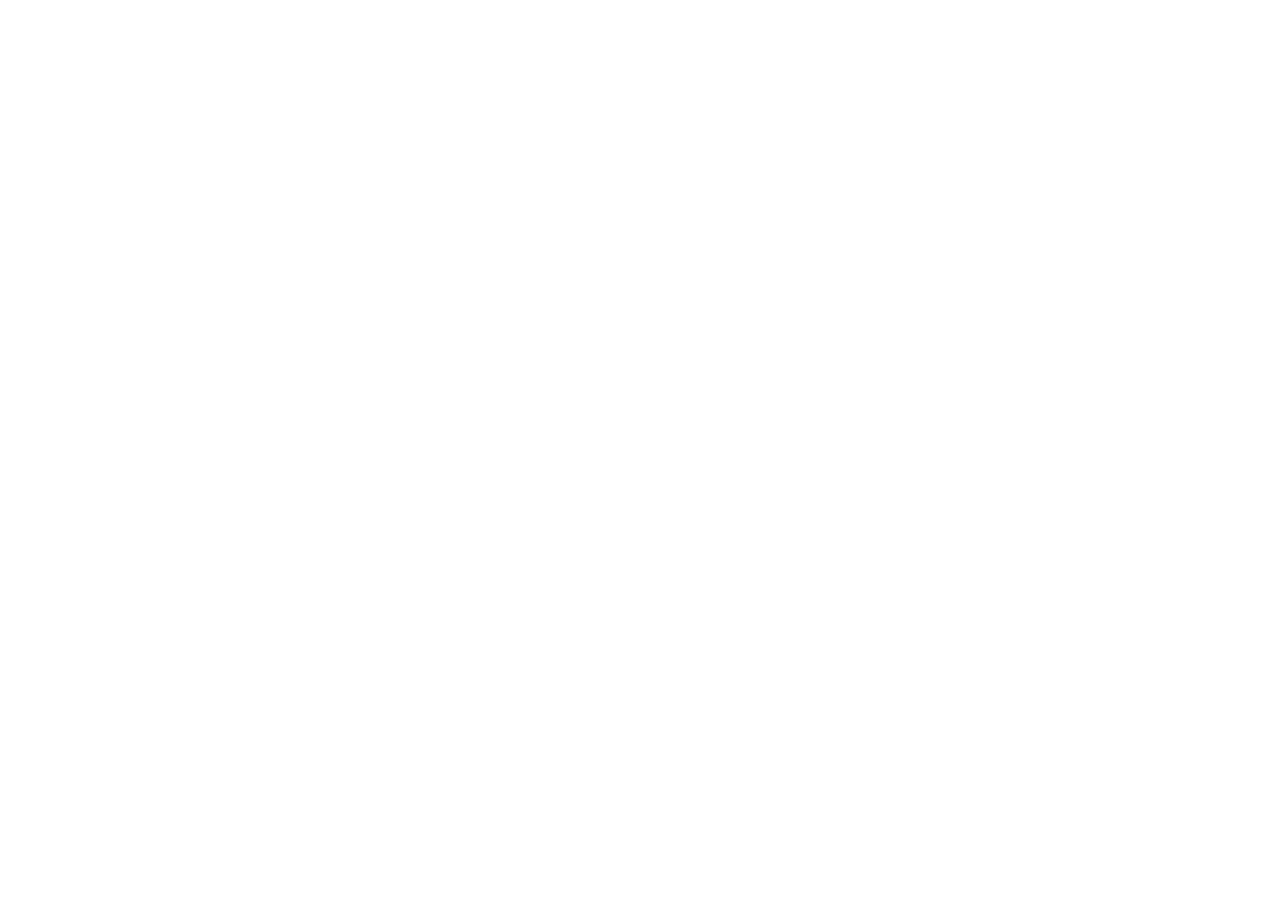
==== Application/HTML/NotificationPane.html @ ee25748d "Renamed WebView client files to more clear names" ====
<?xml version="1.0"?>
<!DOCTYPE html PUBLIC "-//W3C//DTD XHTML 1.1//EN"
        "http://www.w3.org/TR/xhtml11/DTD/xhtml11.dtd">
<html xmlns="http://www.w3.org/1999/xhtml">

<head>
	<title>Nounce Notification Pane</title>
	<link rel="stylesheet" type="text/css" href="NotificationPane.css" />
	
	<script type="text/javascript" src="jquery-1.4.2.min.js"></script>
	<script type="text/javascript" src="NotificationPane.js"></script>
</head>

<body>

<div id="applications">
</div>

<div id="molds">
	<div class="application">
		<div class="name"></div>
		<div class="notifications"></div>
	</div>
	<div class="notification">
		<div class="title"></div>
		<div class="content"></div>
	</div>
</div>

</body>

</html>
---- Application/HTML/NotificationPane.css ----
body {
	padding: 0px;
}

#molds {
	display: none;
}

#applications {
	display: none;
	background: rgba(0, 0, 0, 0.4);
	border-radius: 10px;
	padding: 10px;
}

#applications > .application > .name {
	padding: 5px;
	background: -webkit-gradient(linear, left top, left bottom, from(#666), to(#000));
	opacity: 0.95;
	text-align: center;
	color: #fff;
	text-shadow: 0px 0px 0px #000;
	font-size: 20px;
	font-family: Helvetica;
}

#applications > .application > .notifications > .notification {
	padding: 5px;
	background: -webkit-gradient(linear, left top, left bottom, from(#eee), to(#fff));
	opacity: 0.95;
}

#applications > .application > .notifications > .notification > .title {
	color: #111;
	text-shadow: 0px 2px 3px #bbb;
	font-size: 28px;
	font-family: Helvetica;
}

#applications > .application > .notifications > .notification > .content {
	color: #000;
	font-size: 18px;
	font-family: Arial;
}
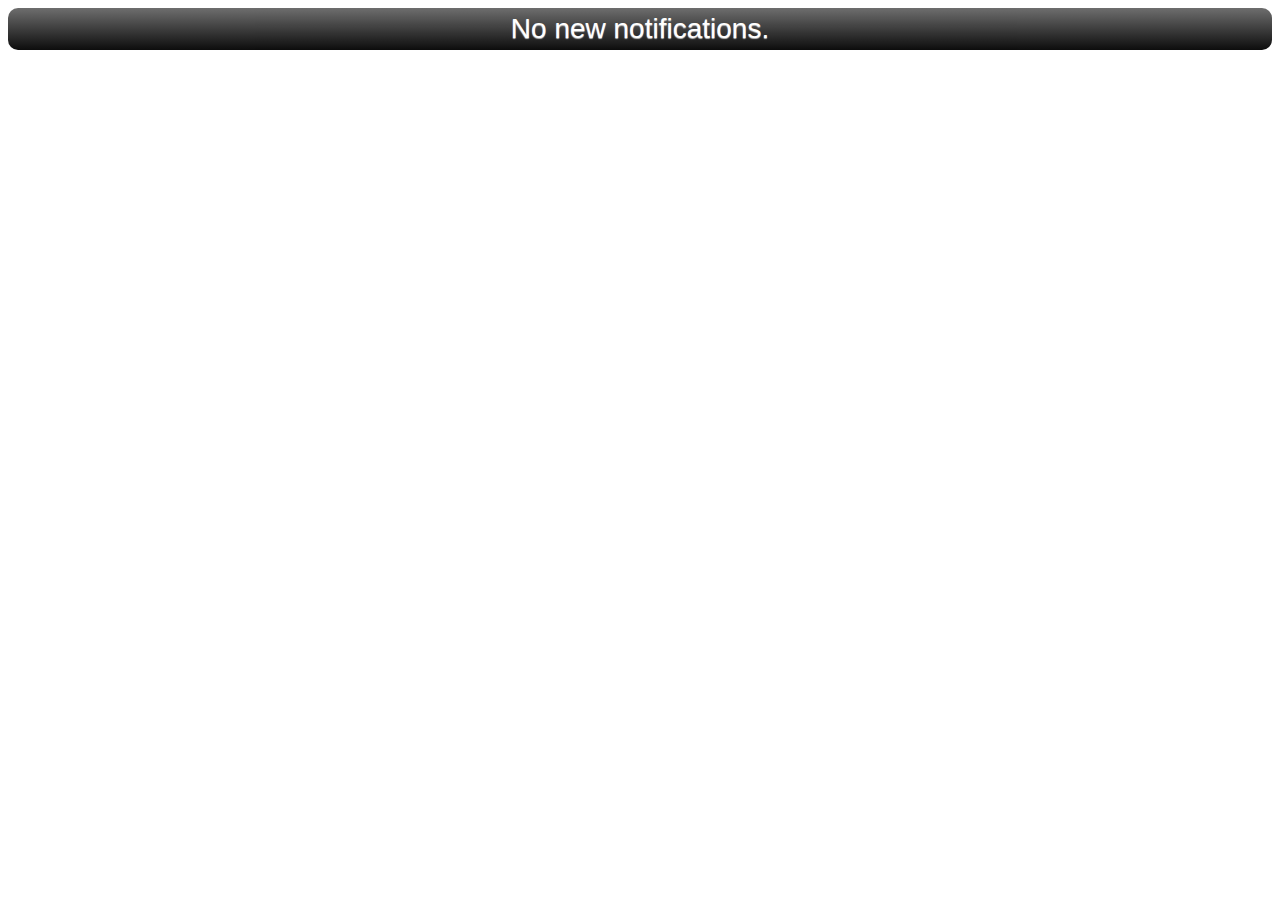
==== commit dbf575f2: "Added placeholder for when there are no new notifications" ====
--- a/Application/HTML/NotificationPane.html
+++ b/Application/HTML/NotificationPane.html
@@ -16,6 +16,10 @@
 <div id="applications">
 </div>
 
+<div id="placeholder">
+No new notifications.
+</div>
+
 <div id="molds">
 	<div class="application">
 		<div class="name"></div>
--- a/Application/HTML/NotificationPane.css
+++ b/Application/HTML/NotificationPane.css
@@ -8,9 +8,23 @@
 
 #applications {
 	display: none;
+}
+
+#applications, #placeholder {
 	background: rgba(0, 0, 0, 0.4);
 	border-radius: 10px;
 	padding: 10px;
+}
+
+#placeholder {
+	padding: 5px;
+	background: -webkit-gradient(linear, left top, left bottom, from(#666), to(#000));
+	opacity: 0.95;
+	color: #fff;
+	text-shadow: 0px 1px 1px #bbb;
+	font-size: 28px;
+	font-family: Helvetica;
+	text-align: center;
 }
 
 #applications > .application > .name {
